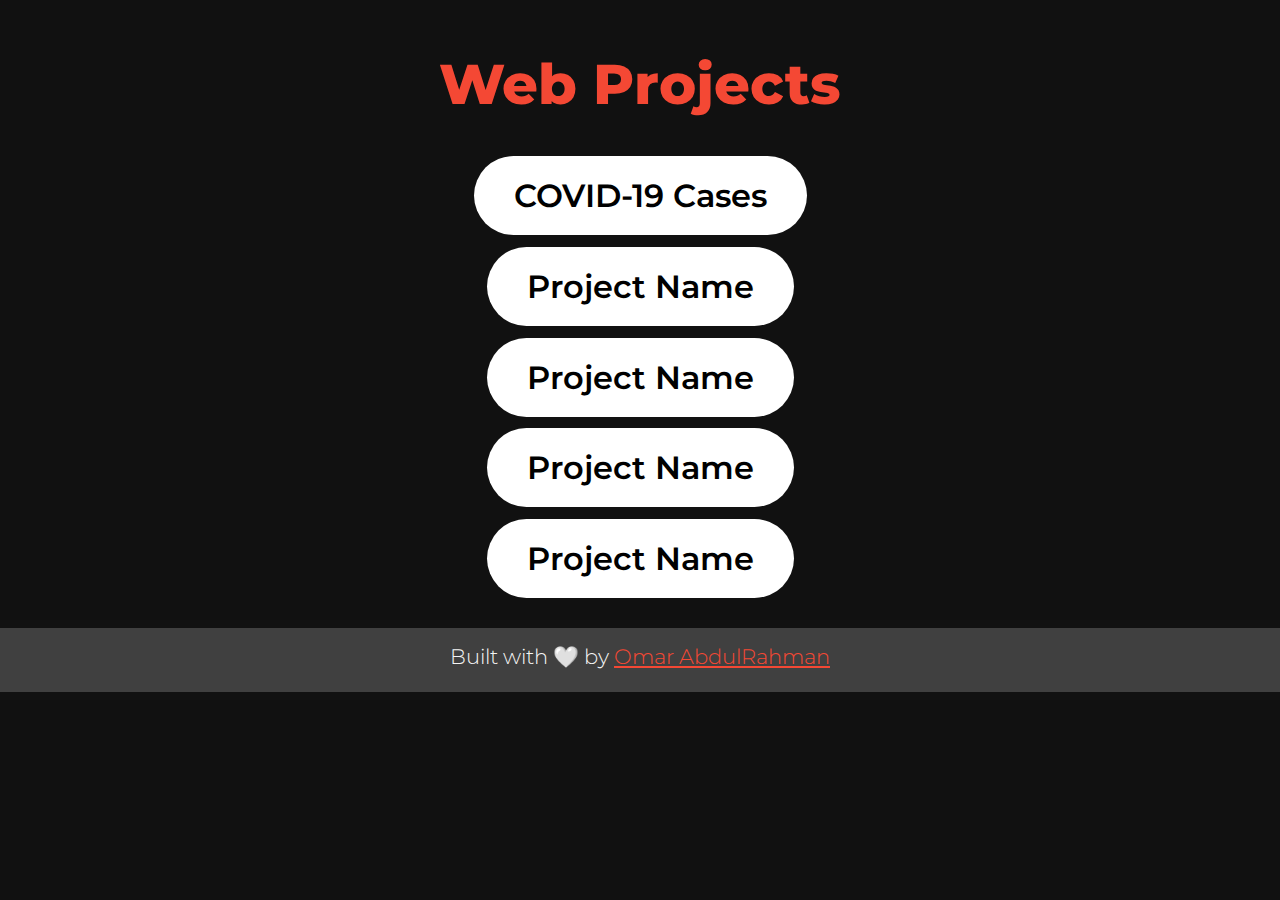
==== index.html @ 5c732f1c "updated font" ====
<!DOCTYPE html>
<html lang="en">

<head>
    <meta charset="UTF-8">
    <meta name="viewport" content="width=device-width, initial-scale=1.0">
    <title>Web Projects</title>
    <link rel="stylesheet" href="style.css">
    <script src="script.js"></script>
</head>

<body>
    <h1 id="title">Web Projects</h1>
    <ul>
        <li>
            <a target="_blank" href="corona-cases/index.html">COVID-19 Cases</a>
        </li>
        <li>
            <a target="_blank" href="">Project Name</a>
        </li>
        <li>
            <a target="_blank" href="">Project Name</a>
        </li>
        <li>
            <a target="_blank" href="">Project Name</a>
        </li>
        <li>
            <a target="_blank" href="">Project Name</a>
        </li>
    </ul>

    <footer>
        Built with 🤍 by
        <a href="https://github.com/omarr45">Omar AbdulRahman</a>
    </footer>
</body>

</html>
---- style.css ----
@import url('https://fonts.googleapis.com/css2?family=Montserrat:wght@300;400;500;600;700;800;900&display=swap');
* {
    box-sizing: border-box;
}

body {
    font-family: 'Montserrat', sans-serif;
    margin: 0;
    color: white;
    background: #111;
    display: flex;
    flex-direction: column;
    align-items: center;
    justify-content: center;
}

#title {
    font-size: 3.5rem;
    font-weight: 800;
    color: #f44834;
    margin-top: 50px;
    margin-bottom: 20px;
    text-align: center;
}

ul {
    text-align: center;
    line-height: 5.3rem;
    margin-bottom: 20px;
}

ul li {
    margin-left: -40px;
    list-style: none;
}

ul li a {
    background: #fff;
    padding: 20px 40px;
    border-radius: 40px;
    font-size: 2rem;
    color: black;
    text-decoration: none;
    font-weight: 600;
}

footer {
    background-color: rgba(255, 255, 255, 0.2);
    color: #f5f5f5;
    padding: 1rem;
    padding-bottom: 3rem;
    margin-bottom: 10px;
    text-align: center;
    bottom: 0;
    font-size: 1.3rem;
    height: 50px;
    width: 100%;
    font-weight: 300;
    vertical-align: middle;
}

footer a {
    color: #f44834;
}


/* 
Color Palettes {
    Simon #f44834
    Dark  #edf5e1
    light #8ee4af
    brown #907163
    light #379683
    green #5cdb95
}
*/
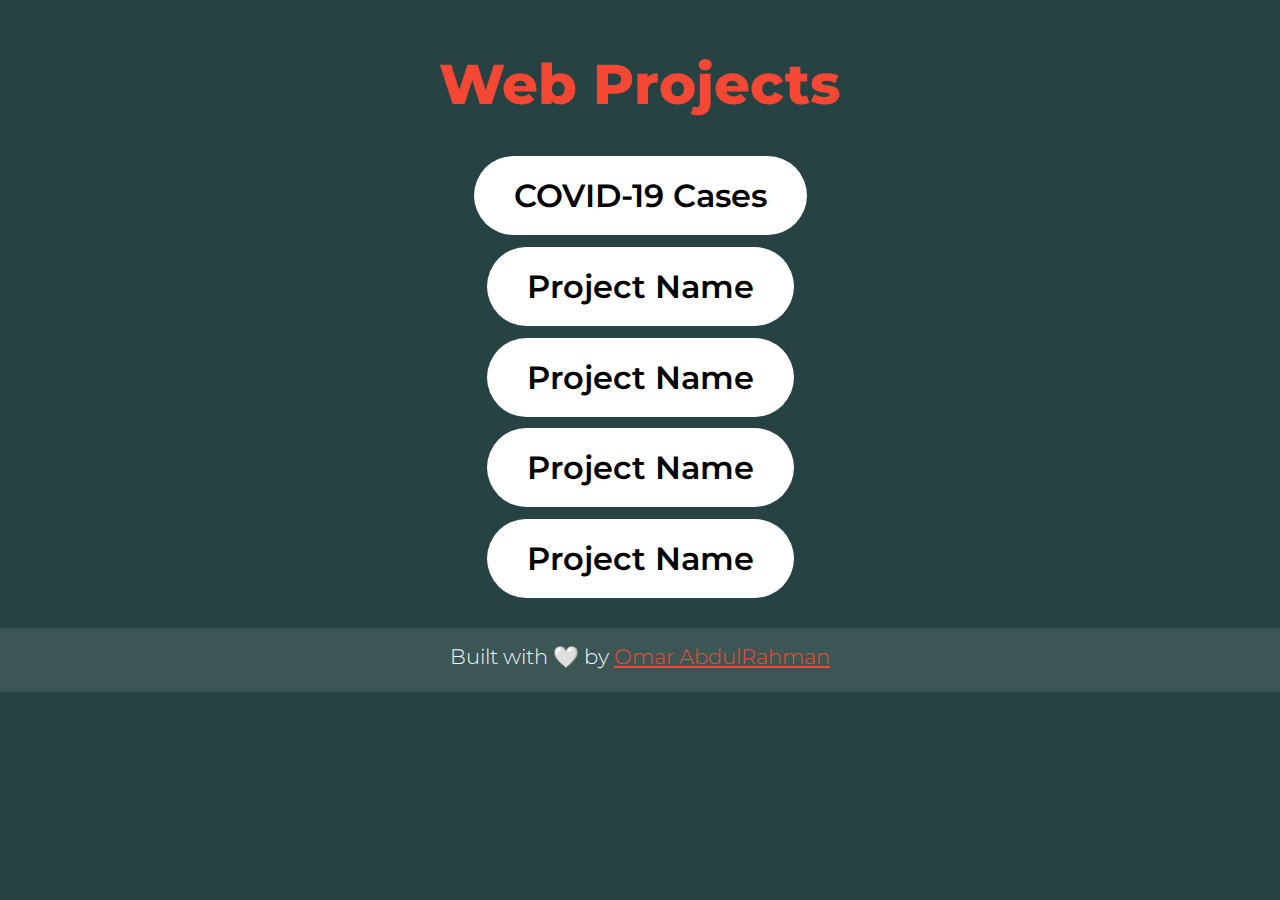
==== commit 9a5ff9e9: "added favicons" ====
--- a/index.html
+++ b/index.html
@@ -6,7 +6,7 @@
     <meta name="viewport" content="width=device-width, initial-scale=1.0">
     <title>Web Projects</title>
     <link rel="stylesheet" href="style.css">
-    <script src="script.js"></script>
+    <link rel="shortcut icon" type="image/png" href="favicon.png">
 </head>
 
 <body>
--- a/style.css
+++ b/style.css
@@ -7,7 +7,7 @@
     font-family: 'Montserrat', sans-serif;
     margin: 0;
     color: white;
-    background: #111;
+    background: rgb(38, 66, 66);
     display: flex;
     flex-direction: column;
     align-items: center;
@@ -45,7 +45,7 @@
 }
 
 footer {
-    background-color: rgba(255, 255, 255, 0.2);
+    background-color: rgba(255, 255, 255, 0.1);
     color: #f5f5f5;
     padding: 1rem;
     padding-bottom: 3rem;
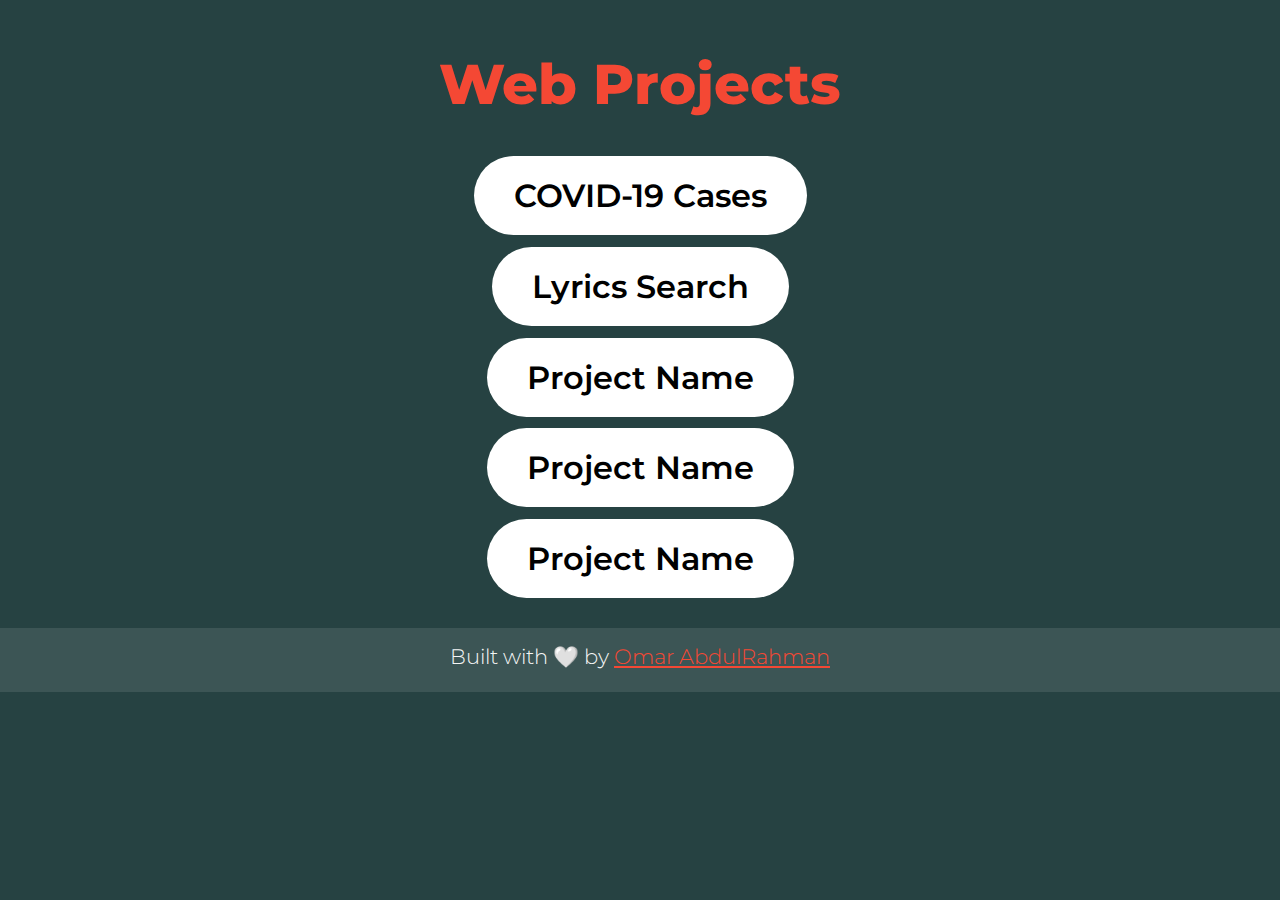
==== commit b1ad8aa7: "added href" ====
--- a/index.html
+++ b/index.html
@@ -6,7 +6,7 @@
     <meta name="viewport" content="width=device-width, initial-scale=1.0">
     <title>Web Projects</title>
     <link rel="stylesheet" href="style.css">
-    <link rel="shortcut icon" type="image/png" href="favicon.png">
+    <link rel="shortcut icon" type="image/png" href="favicons/web.png">
 </head>
 
 <body>
@@ -16,7 +16,7 @@
             <a target="_blank" href="corona-cases/index.html">COVID-19 Cases</a>
         </li>
         <li>
-            <a target="_blank" href="">Project Name</a>
+            <a target="_blank" href="lyrics-search/index.html">Lyrics Search</a>
         </li>
         <li>
             <a target="_blank" href="">Project Name</a>
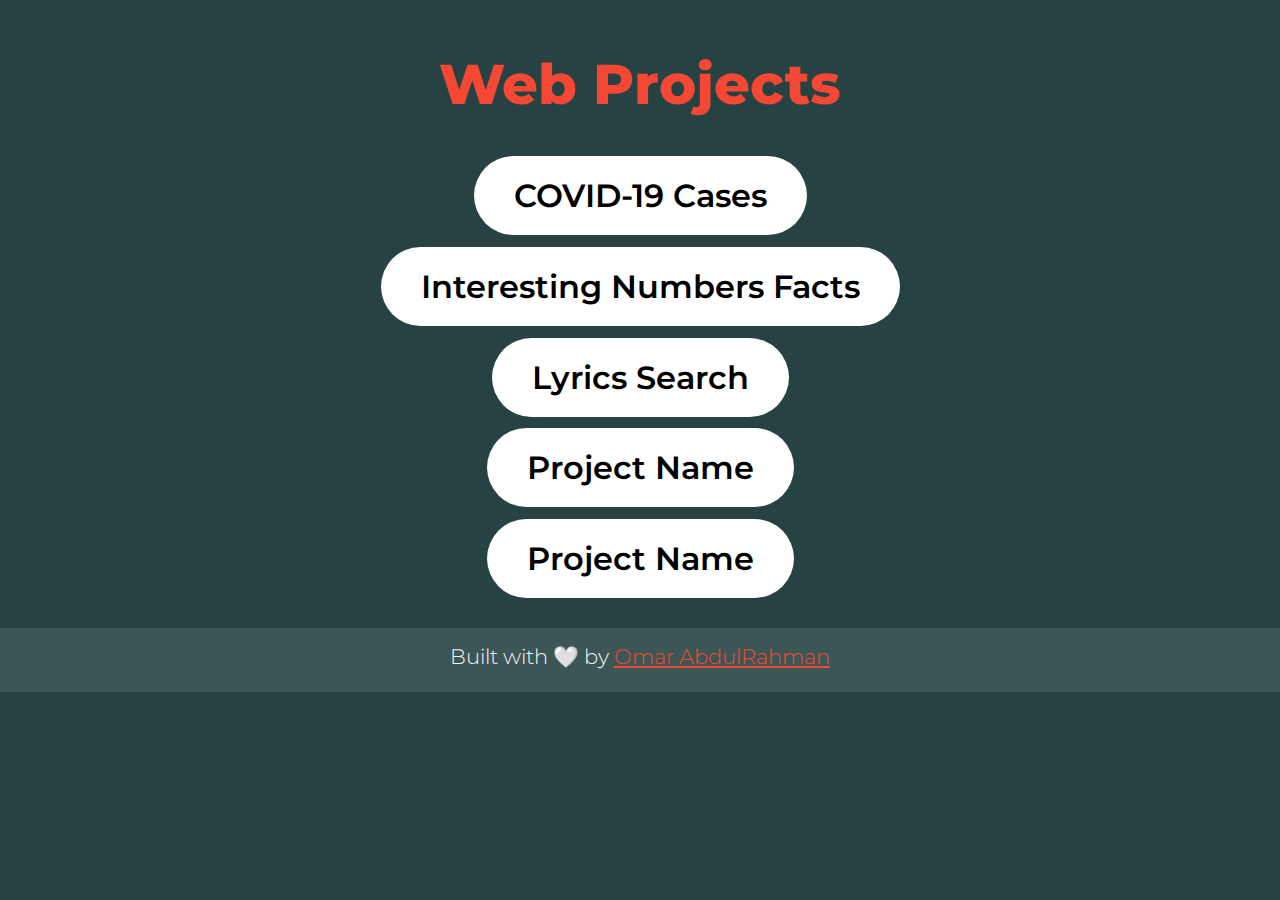
==== commit 169735a4: "added numbers facts" ====
--- a/index.html
+++ b/index.html
@@ -16,10 +16,10 @@
             <a target="_blank" href="corona-cases/index.html">COVID-19 Cases</a>
         </li>
         <li>
-            <a target="_blank" href="lyrics-search/index.html">Lyrics Search</a>
+            <a target="_blank" href="numbers-facts/index.html">Interesting Numbers Facts</a>
         </li>
         <li>
-            <a target="_blank" href="">Project Name</a>
+            <a target="_blank" href="lyrics-search/index.html">Lyrics Search</a>
         </li>
         <li>
             <a target="_blank" href="">Project Name</a>
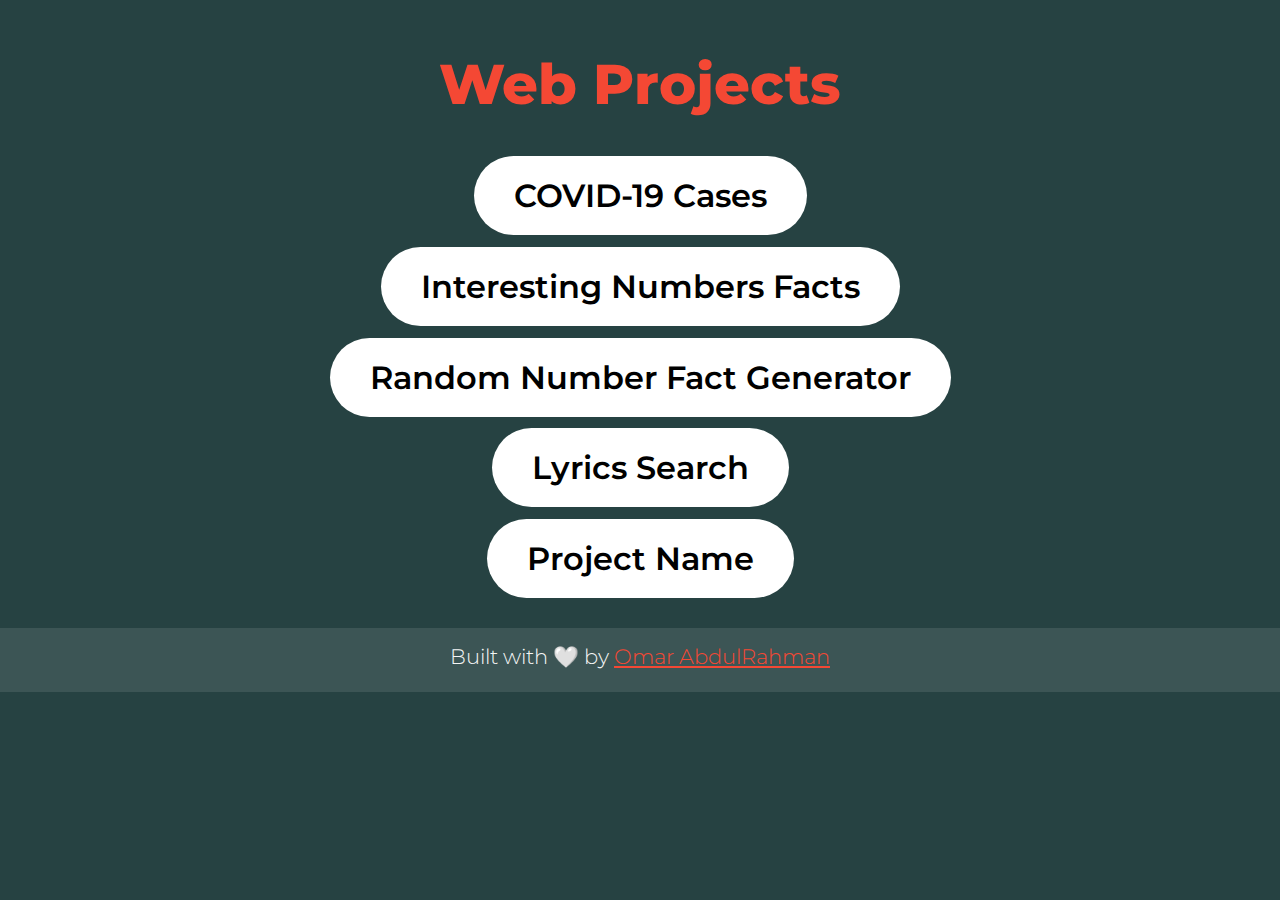
==== commit d32c876d: "updated index,html" ====
--- a/index.html
+++ b/index.html
@@ -19,10 +19,10 @@
             <a target="_blank" href="numbers-facts/index.html">Interesting Numbers Facts</a>
         </li>
         <li>
-            <a target="_blank" href="lyrics-search/index.html">Lyrics Search</a>
+            <a target="_blank" href="math-facts/index.html">Random Number Fact Generator</a>
         </li>
         <li>
-            <a target="_blank" href="">Project Name</a>
+            <a target="_blank" href="lyrics-search/index.html">Lyrics Search</a>
         </li>
         <li>
             <a target="_blank" href="">Project Name</a>
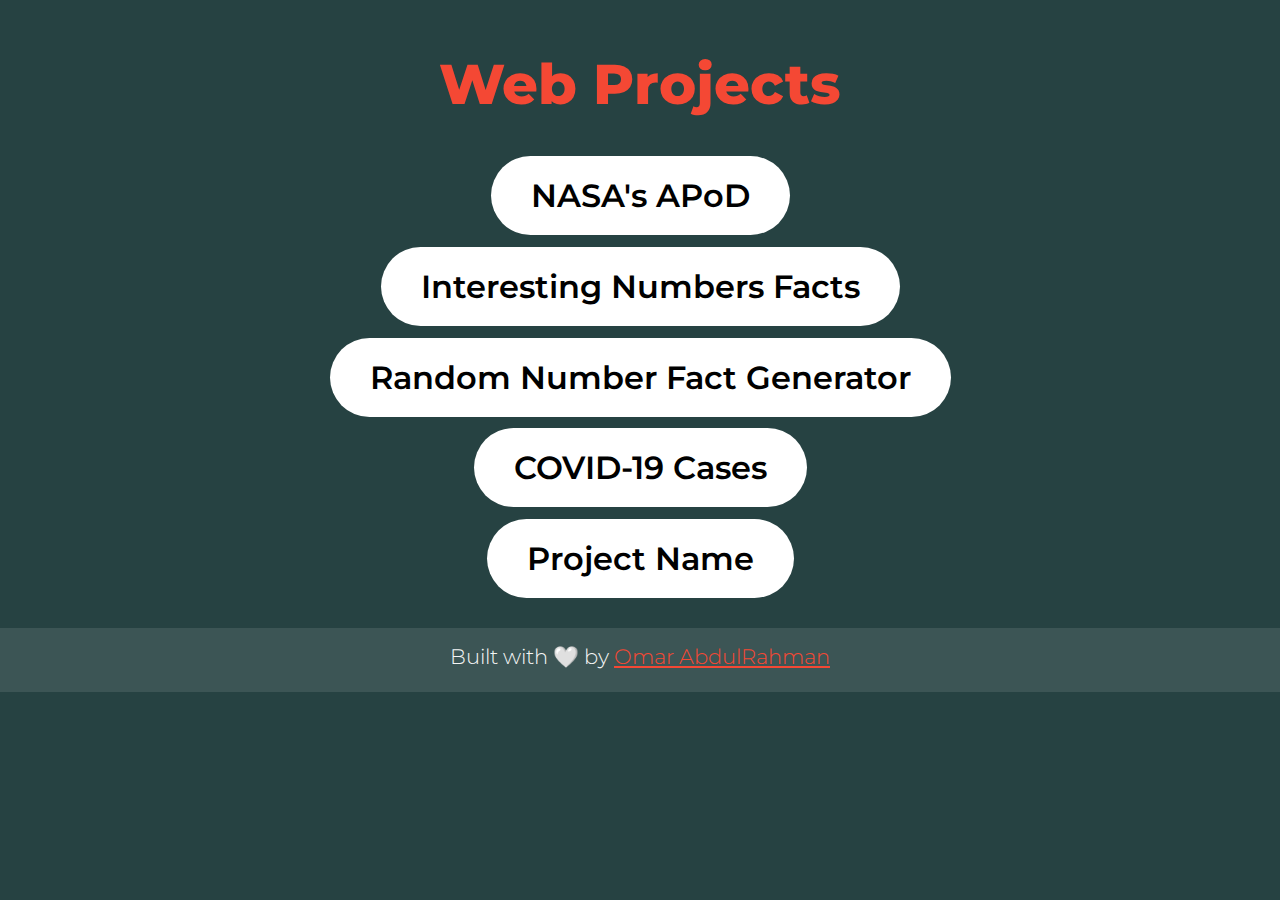
==== commit 67e3ed1e: "added NASA's APoD" ====
--- a/index.html
+++ b/index.html
@@ -13,7 +13,7 @@
     <h1 id="title">Web Projects</h1>
     <ul>
         <li>
-            <a target="_blank" href="corona-cases/index.html">COVID-19 Cases</a>
+            <a target="_blank" href="nasa-apod/index.html">NASA's APoD</a>
         </li>
         <li>
             <a target="_blank" href="numbers-facts/index.html">Interesting Numbers Facts</a>
@@ -22,7 +22,7 @@
             <a target="_blank" href="math-facts/index.html">Random Number Fact Generator</a>
         </li>
         <li>
-            <a target="_blank" href="lyrics-search/index.html">Lyrics Search</a>
+            <a target="_blank" href="corona-cases/index.html">COVID-19 Cases</a>
         </li>
         <li>
             <a target="_blank" href="">Project Name</a>
--- a/style.css
+++ b/style.css
@@ -63,6 +63,47 @@
     color: #f44834;
 }
 
+@media screen and (max-width: 640px) {
+    ul li a {
+        font-size: 1.5rem;
+    }
+    footer {
+        font-size: 1rem;
+    }
+}
+
+@media screen and (max-width: 500px) {
+    ul li a {
+        font-size: 1rem;
+    }
+    #title {
+        font-size: 2.8rem;
+    }
+}
+
+@media screen and (max-width: 360px) {
+    ul li a {
+        font-size: 1rem;
+        padding: 10px 20px;
+    }
+    ul li {
+        height: 50px;
+    }
+    ul {
+        margin-top: 10px;
+    }
+    #title {
+        font-size: 2.7rem;
+        margin-bottom: 0;
+    }
+    footer {
+        margin-top: 20px;
+        padding-bottom: 0px;
+        height: 50px;
+        font-size: 0.8rem;
+    }
+}
+
 
 /* 
 Color Palettes {
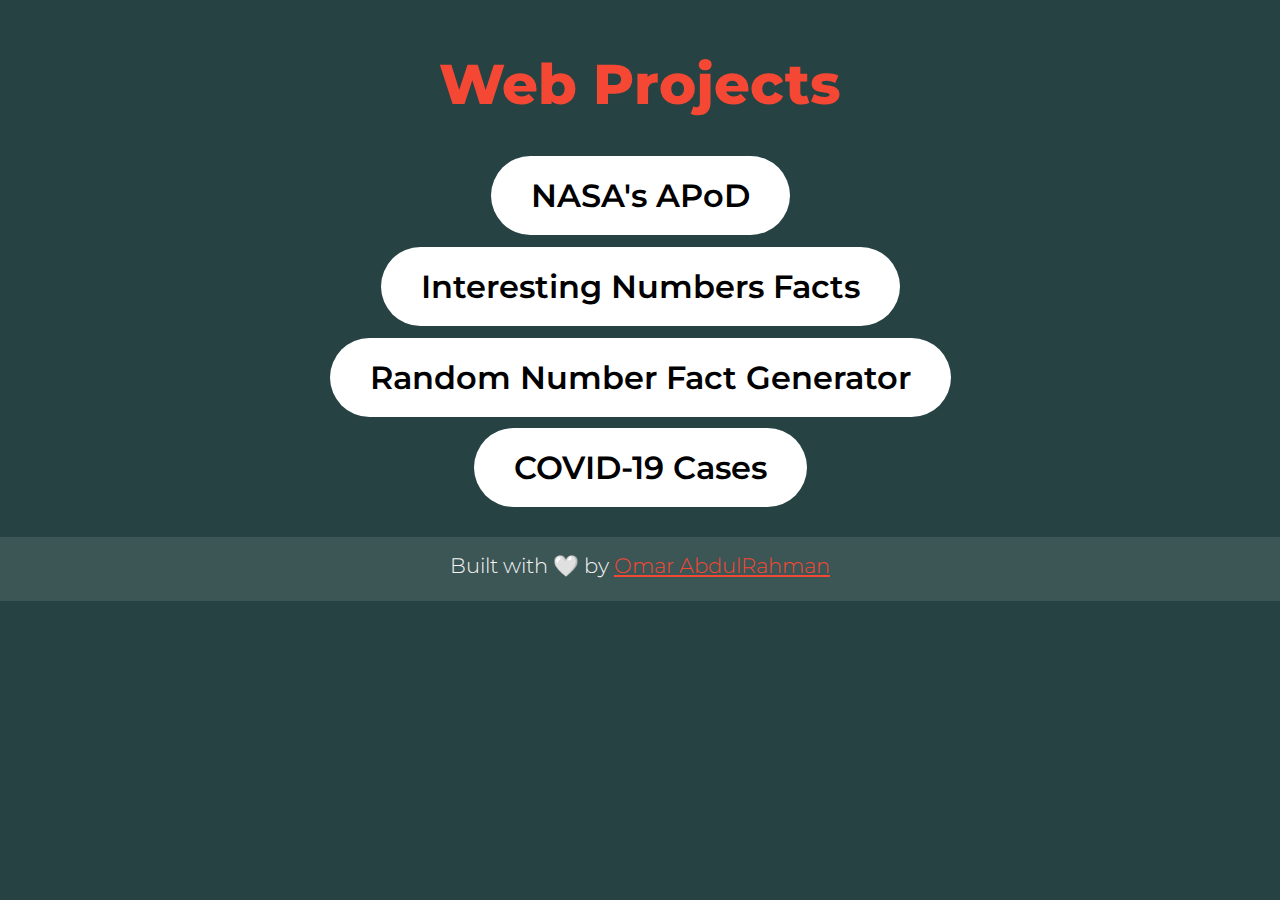
==== commit 1e441a53: "removed extra project" ====
--- a/index.html
+++ b/index.html
@@ -24,9 +24,6 @@
         <li>
             <a target="_blank" href="corona-cases/index.html">COVID-19 Cases</a>
         </li>
-        <li>
-            <a target="_blank" href="">Project Name</a>
-        </li>
     </ul>
 
     <footer>
@@ -35,4 +32,4 @@
     </footer>
 </body>
 
-</html>+</html>
